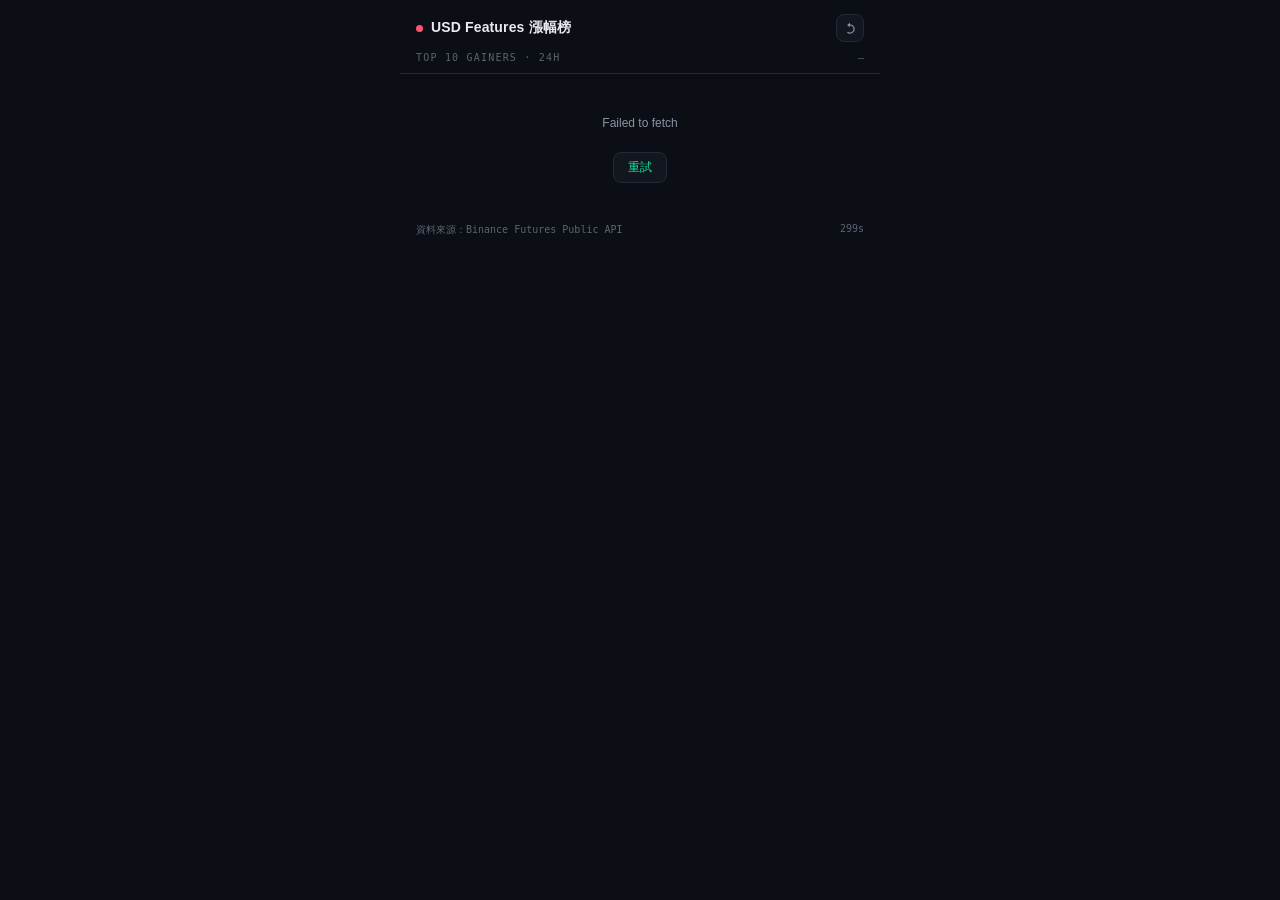
==== index.html @ 6df61326 "Add files via upload init" ====
<!DOCTYPE html>
<html lang="zh-Hant">
<head>
<meta charset="UTF-8" />
<meta name="viewport" content="width=device-width, initial-scale=1, viewport-fit=cover" />
<title>USDⓈ-M 漲幅榜</title>

<!-- PWA manifest -->
<link rel="manifest" href="manifest.webmanifest" />
<meta name="theme-color" content="#0b0e14" />

<!-- iOS「加入主畫面」專用設定（Safari 不吃 manifest，要靠這幾個 meta/link） -->
<meta name="apple-mobile-web-app-capable" content="yes" />
<meta name="apple-mobile-web-app-title" content="漲幅榜" />
<meta name="apple-mobile-web-app-status-bar-style" content="black-translucent" />
<link rel="apple-touch-icon" href="icons/icon180.png" />
<link rel="icon" href="icons/icon192.png" />

<link rel="stylesheet" href="style.css" />
</head>
<body>
  <div class="app">
    <header class="app__header">
      <div class="brand">
        <span class="brand__dot" id="liveDot"></span>
        <a href="https://www.binance.com/zh-TC/markets/trading_data/rankings" target="_blank">
          <h1 class="brand__title">USD Features 漲幅榜</h1>
        </a>
      </div>
      <button id="refreshBtn" class="icon-btn" title="立即重新整理" aria-label="重新整理">
        <svg viewBox="0 0 24 24" width="15" height="15"><path fill="currentColor" d="M12 5V2L7 6l5 4V7c3.31 0 6 2.69 6 6a5.99 5.99 0 0 1-9.7 4.7l-1.42 1.42A7.98 7.98 0 0 0 12 21c4.42 0 8-3.58 8-8s-3.58-8-8-8z"/></svg>
      </button>
    </header>

    <div class="subbar">
      <span class="subbar__label">TOP 10 GAINERS · 24H</span>
      <span class="subbar__updated" id="updatedAt">—</span>
    </div>

    <div id="content" class="content">
      <div class="skeleton-list" id="skeleton">
        <!-- skeleton rows injected by JS -->
      </div>
    </div>

    <div id="errorBox" class="error-box" hidden>
      <p id="errorText">無法載入資料</p>
      <button id="retryBtn" class="retry-btn">重試</button>
    </div>

    <footer class="app__footer">
      <span>資料來源：Binance Futures Public API</span>
      <span id="countdown">30s</span>
    </footer>
  </div>

  <script src="app.js"></script>
  <script>
    if ('serviceWorker' in navigator) {
      window.addEventListener('load', () => {
        navigator.serviceWorker.register('sw.js').catch(() => {});
      });
    }
  </script>
</body>
</html>
---- style.css ----
:root {
  --bg: #0b0e14;
  --panel: #12161f;
  --panel-alt: #171c27;
  --border: #232936;
  --text: #e8ebf0;
  --text-dim: #8a93a3;
  --text-faint: #5b6472;
  --up: #17e6a1;
  --up-dim: rgba(23, 230, 161, 0.12);
  --down: #ff5470;
  --down-dim: rgba(255, 84, 112, 0.12);
  --accent: #17e6a1;
  --mono: "SF Mono", "JetBrains Mono", ui-monospace, "Cascadia Code", Consolas, monospace;
  --sans: -apple-system, BlinkMacSystemFont, "Segoe UI", "PingFang TC", "Microsoft JhengHei", Inter, sans-serif;
}

* { box-sizing: border-box; }

html, body {
  margin: 0;
  width: 100%;
  min-height: 100vh;
  min-height: 100dvh;
  background: var(--bg);
  color: var(--text);
  font-family: var(--sans);
  -webkit-font-smoothing: antialiased;
  overscroll-behavior-y: none;
  -webkit-tap-highlight-color: transparent;
}

.row, .icon-btn, .retry-btn { touch-action: manipulation; }

.app {
  display: flex;
  flex-direction: column;
  min-height: 100vh;
  min-height: 100dvh;
  max-width: 480px;
  margin: 0 auto;
}

.app__header {
  display: flex;
  align-items: center;
  justify-content: space-between;
  padding: calc(env(safe-area-inset-top, 0px) + 14px) 16px 10px;
}

.brand { display: flex; align-items: center; gap: 8px; }

.brand a { text-decoration: none; }

.brand__dot {
  width: 7px;
  height: 7px;
  border-radius: 50%;
  background: var(--up);
  box-shadow: 0 0 0 0 rgba(23, 230, 161, 0.6);
  animation: pulse 2s infinite;
  flex-shrink: 0;
}

@keyframes pulse {
  0% { box-shadow: 0 0 0 0 rgba(23, 230, 161, 0.55); }
  70% { box-shadow: 0 0 0 6px rgba(23, 230, 161, 0); }
  100% { box-shadow: 0 0 0 0 rgba(23, 230, 161, 0); }
}

.brand__title {
  font-size: 14px;
  font-weight: 700;
  letter-spacing: 0.01em;
  margin: 0;
  color: var(--text);
}

.icon-btn {
  background: var(--panel);
  border: 1px solid var(--border);
  color: var(--text-dim);
  width: 28px;
  height: 28px;
  border-radius: 8px;
  display: flex;
  align-items: center;
  justify-content: center;
  cursor: pointer;
  transition: color 0.15s ease, border-color 0.15s ease, transform 0.4s ease;
}
.icon-btn:hover { color: var(--accent); border-color: var(--accent); }
.icon-btn.spinning svg { animation: spin 0.7s linear; }
@keyframes spin { from { transform: rotate(0deg); } to { transform: rotate(360deg); } }

.subbar {
  display: flex;
  justify-content: space-between;
  align-items: baseline;
  padding: 0 16px 10px;
  border-bottom: 1px solid var(--border);
}

.subbar__label {
  font-family: var(--mono);
  font-size: 10px;
  letter-spacing: 0.12em;
  color: var(--text-faint);
}

.subbar__updated {
  font-family: var(--mono);
  font-size: 10px;
  color: var(--text-faint);
}

.content { padding: 6px 10px 4px; min-height: 320px; flex: 1; }

.row {
  display: grid;
  grid-template-columns: 22px 1fr auto;
  align-items: center;
  gap: 10px;
  padding: 8px 6px;
  border-radius: 10px;
  position: relative;
  overflow: hidden;
}
.row + .row { margin-top: 2px; }
.row {
  cursor: pointer;
  transition: background 0.15s ease, transform 0.1s ease;
  grid-template-columns: 22px 1fr auto;
  align-items: center;
  gap: 10px;
  padding: 9px 6px;
}
.row:hover { background: var(--panel-alt); }
.row:hover .row__base { color: var(--accent); }
.row:active { transform: scale(0.98); }

.row__change3d {
  font-family: var(--mono);
  font-size: 10px;
  margin-top: 3px;
  color: var(--text-faint);
  display: flex;
  align-items: center;
  justify-content: flex-end;
  gap: 4px;
}
.row__change3d-label {
  font-size: 9px;
  color: var(--text-faint);
  letter-spacing: 0.04em;
}
.row__change3d.is-up { color: var(--up); }
.row__change3d.is-down { color: var(--down); }
.row__change3d.is-na { color: var(--text-faint); }

.row__rank {
  font-family: var(--mono);
  font-size: 11px;
  color: var(--text-faint);
  text-align: center;
}
.row__rank--1 { color: #ffd166; }
.row__rank--2 { color: #c7d0dd; }
.row__rank--3 { color: #d99a5b; }

.row__main { min-width: 0; }

.row__symbol {
  display: flex;
  align-items: baseline;
  gap: 5px;
}

.row__base {
  font-weight: 700;
  font-size: 18px;
  color: var(--text);
}

.row__quote {
  font-family: var(--mono);
  font-size: 10px;
  color: var(--text-faint);
}

.row__bar-track {
  position: relative;
  height: 4px;
  background: var(--border);
  border-radius: 2px;
  margin-top: 6px;
  overflow: visible;
}

.row__bar-mid {
  position: absolute;
  left: 50%;
  top: -2px;
  bottom: -2px;
  width: 1px;
  background: var(--text-faint);
  opacity: 0.6;
}

.row__bar-fill {
  position: absolute;
  top: 0;
  height: 100%;
  border-radius: 2px;
  animation: barZoomIn 0.5s cubic-bezier(0.22, 1, 0.36, 1) both;
}

.row__bar-fill.bar-green {
  left: 50%;
  background: var(--up);
  transform-origin: left center;
}

.row__bar-fill.bar-red {
  right: 50%;
  background: var(--down);
  transform-origin: right center;
}

@keyframes barZoomIn {
  from { transform: scaleX(0); opacity: 0.5; }
  to { transform: scaleX(1); opacity: 1; }
}

.row__bar-fill.bar-red { background: var(--down); }
.row__bar-fill.bar-green { background: var(--up); }

.row__stats { text-align: right; }

.row__price {
  font-family: var(--mono);
  font-size: 22px;
  color: #fff;
}

.row__change {
  font-family: var(--mono);
  font-size: 13px;
  font-weight: 700;
  color: var(--up);
  padding: 1px 6px;
  border-radius: 5px;
  background: var(--up-dim);
  display: inline-block;
  margin-top: 2px;
}

.skeleton-list { display: flex; flex-direction: column; gap: 4px; padding: 4px 6px; }
.skeleton-row {
  height: 50px;
  border-radius: 10px;
  background: linear-gradient(90deg, var(--panel) 25%, var(--panel-alt) 37%, var(--panel) 63%);
  background-size: 400% 100%;
  animation: shimmer 1.4s ease infinite;
}
@keyframes shimmer {
  0% { background-position: 100% 0; }
  100% { background-position: 0 0; }
}

.error-box {
  padding: 30px 20px;
  text-align: center;
  color: var(--text-dim);
  font-size: 12px;
}
.retry-btn {
  margin-top: 10px;
  background: var(--panel);
  border: 1px solid var(--border);
  color: var(--accent);
  padding: 6px 14px;
  border-radius: 8px;
  font-size: 12px;
  cursor: pointer;
}
.retry-btn:hover { border-color: var(--accent); }

.app__footer {
  display: flex;
  justify-content: space-between;
  padding: 10px 16px calc(env(safe-area-inset-bottom, 0px) + 14px);
  font-size: 10px;
  color: var(--text-faint);
  font-family: var(--mono);
}
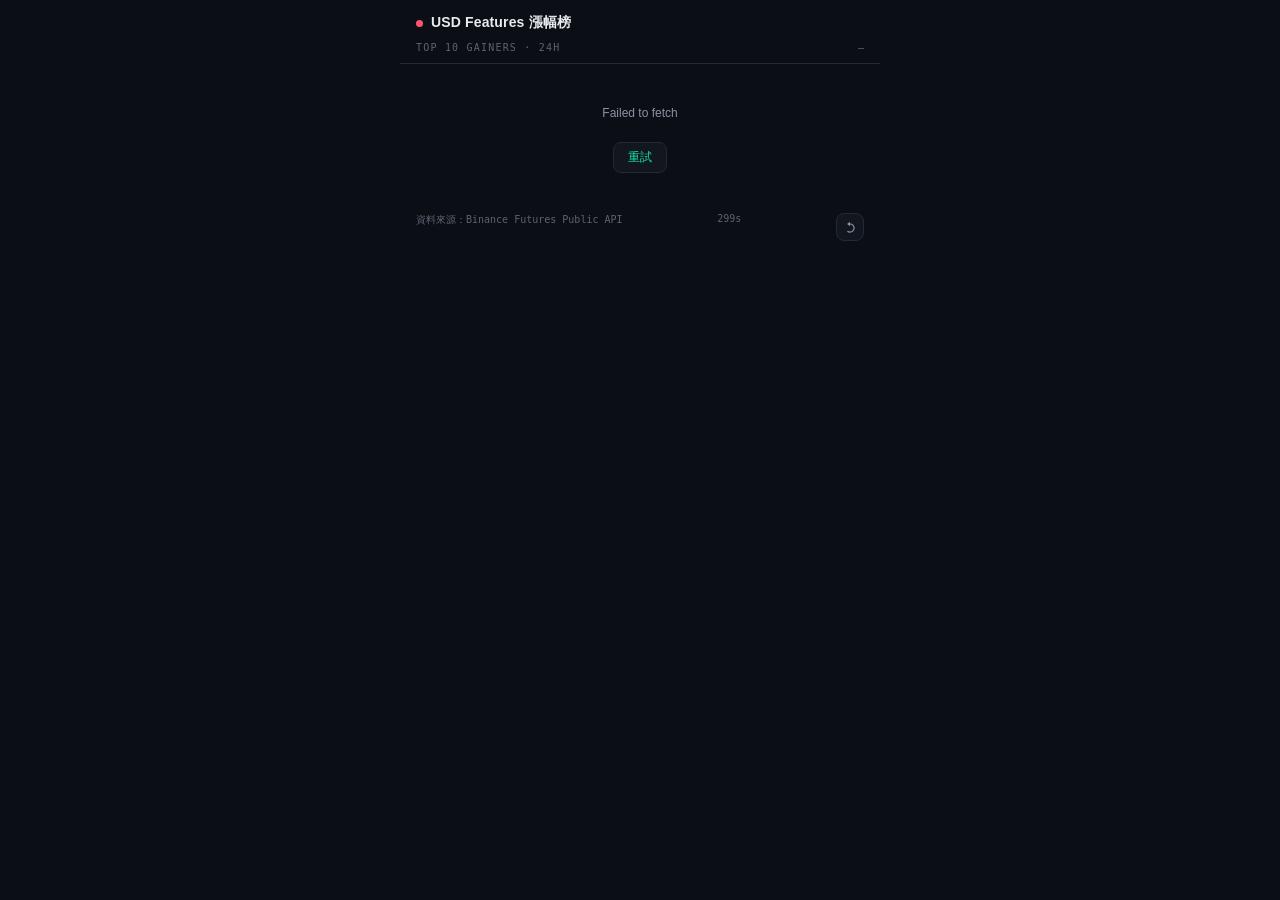
==== commit d72e91b9: "refactor  daychange" ====
--- a/index.html
+++ b/index.html
@@ -27,9 +27,6 @@
           <h1 class="brand__title">USD Features 漲幅榜</h1>
         </a>
       </div>
-      <button id="refreshBtn" class="icon-btn" title="立即重新整理" aria-label="重新整理">
-        <svg viewBox="0 0 24 24" width="15" height="15"><path fill="currentColor" d="M12 5V2L7 6l5 4V7c3.31 0 6 2.69 6 6a5.99 5.99 0 0 1-9.7 4.7l-1.42 1.42A7.98 7.98 0 0 0 12 21c4.42 0 8-3.58 8-8s-3.58-8-8-8z"/></svg>
-      </button>
     </header>
 
     <div class="subbar">
@@ -51,6 +48,9 @@
     <footer class="app__footer">
       <span>資料來源：Binance Futures Public API</span>
       <span id="countdown">30s</span>
+      <button id="refreshBtn" class="icon-btn" title="立即重新整理" aria-label="重新整理">
+        <svg viewBox="0 0 24 24" width="15" height="15"><path fill="currentColor" d="M12 5V2L7 6l5 4V7c3.31 0 6 2.69 6 6a5.99 5.99 0 0 1-9.7 4.7l-1.42 1.42A7.98 7.98 0 0 0 12 21c4.42 0 8-3.58 8-8s-3.58-8-8-8z"/></svg>
+      </button>
     </footer>
   </div>
 
--- a/style.css
+++ b/style.css
@@ -139,24 +139,30 @@
 .row:hover .row__base { color: var(--accent); }
 .row:active { transform: scale(0.98); }
 
-.row__change3d {
-  font-family: var(--mono);
-  font-size: 10px;
+.row__change-days {
+  display: flex;
+  flex-direction: column;
+  align-items: flex-end;
+  gap: 3px;
   margin-top: 3px;
+}
+.row__change-day {
+  font-family: var(--mono);
+  font-size: 10px;
   color: var(--text-faint);
   display: flex;
   align-items: center;
   justify-content: flex-end;
   gap: 4px;
 }
-.row__change3d-label {
+.row__change-day-label {
   font-size: 9px;
   color: var(--text-faint);
   letter-spacing: 0.04em;
 }
-.row__change3d.is-up { color: var(--up); }
-.row__change3d.is-down { color: var(--down); }
-.row__change3d.is-na { color: var(--text-faint); }
+.row__change-day.is-up { color: var(--up); }
+.row__change-day.is-down { color: var(--down); }
+.row__change-day.is-na { color: var(--text-faint); }
 
 .row__rank {
   font-family: var(--mono);
@@ -186,6 +192,27 @@
   font-family: var(--mono);
   font-size: 10px;
   color: var(--text-faint);
+}
+
+.row__bars {
+  display: flex;
+  flex-direction: column;
+  gap: 5px;
+  margin-top: 6px;
+}
+
+.row__bar-item {
+  display: flex;
+  align-items: center;
+  gap: 6px;
+}
+
+.row__bar-item-label {
+  font-family: var(--mono);
+  font-size: 9px;
+  color: var(--text-faint);
+  width: 16px;
+  flex-shrink: 0;
 }
 
 .row__bar-track {
@@ -193,7 +220,7 @@
   height: 4px;
   background: var(--border);
   border-radius: 2px;
-  margin-top: 6px;
+  flex: 1;
   overflow: visible;
 }
 
@@ -257,7 +284,7 @@
 
 .skeleton-list { display: flex; flex-direction: column; gap: 4px; padding: 4px 6px; }
 .skeleton-row {
-  height: 50px;
+  height: 64px;
   border-radius: 10px;
   background: linear-gradient(90deg, var(--panel) 25%, var(--panel-alt) 37%, var(--panel) 63%);
   background-size: 400% 100%;
